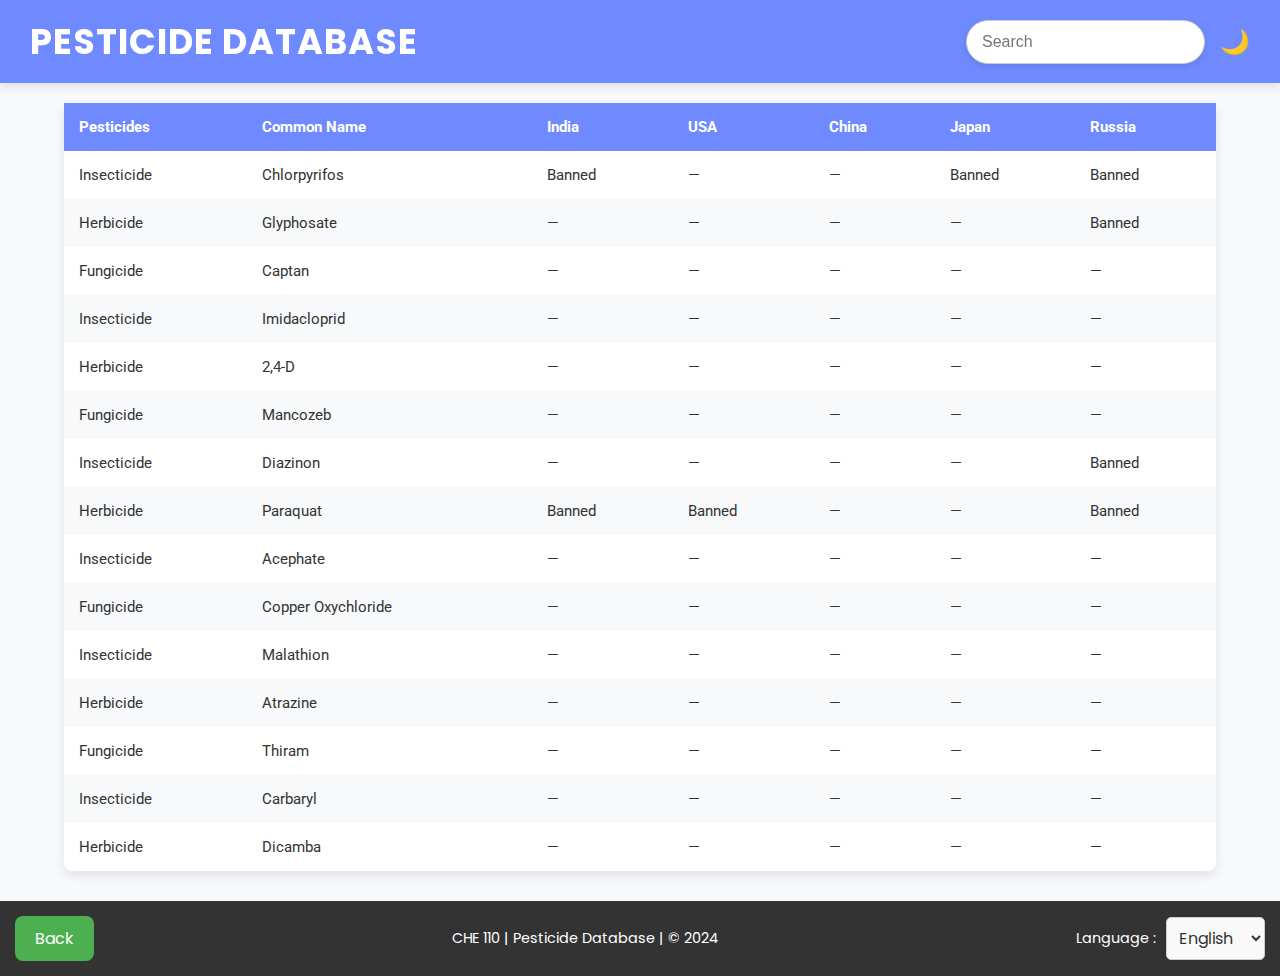
==== data.html @ dc2affbd "added Data.html" ====
<!DOCTYPE html>
<html lang="en">

<head>
    <meta charset="UTF-8">
    <meta charset="UTF-8">
    <meta name="viewport" content="width=device-width, initial-scale=1.0">
    <title>Search Database</title>
    <link rel="stylesheet" href="style.css">
    <link href="https://fonts.googleapis.com/css2?family=Roboto:wght@400;500;700&family=Poppins:wght@300;500;700&display=swap" rel="stylesheet">
</head>

<body>

    <header id="header">
        <div class="header-content">
            <div class="header-left">
                <h1 id="page-title">PESTICIDE DATABASE</h1>
            </div>
            <div class="header-right">
                <input type="text" id="search" placeholder="Search" onkeyup="filterTable()">
                <button id="theme-toggle" onclick="toggleTheme()">🌙</button>
            </div>
        </div>
    </header>

    <main id="main-content" class="container">
        <!-- English Section -->
        <div id="section-en" class="language-section active">
            <table>
                <thead>
                    <tr>
                        <th>Pesticides</th>
                        <th>Common Name</th>
                        <th>India</th>
                        <th>USA</th>
                        <th>China</th>
                        <th>Japan</th>
                        <th>Russia</th>
                    </tr>
                </thead>
                <tbody>
                    <tr>
                        <td>Insecticide</td>
                        <td>Chlorpyrifos</td>
                        <td class="banned">Banned</td>
                        <td class="not-banned">―</td>
                        <td class="not-banned">―</td>
                        <td class="banned">Banned</td>
                        <td class="not-banned">Banned</td>
                    </tr>
                    <tr>
                        <td>Herbicide</td>
                        <td>Glyphosate</td>
                        <td class="not-banned">―</td>
                        <td class="not-banned">―</td>
                        <td class="not-banned">―</td>
                        <td class="not-banned">―</td>
                        <td class="not-banned">Banned</td>
                    </tr>
                    <tr>
                        <td>Fungicide</td>
                        <td>Captan</td>
                        <td class="not-banned">―</td>
                        <td class="not-banned">―</td>
                        <td class="not-banned">―</td>
                        <td class="not-banned">―</td>
                        <td class="not-banned">―</td>
                    </tr>
                    <tr>
                        <td>Insecticide</td>
                        <td>Imidacloprid</td>
                        <td class="not-banned">―</td>
                        <td class="not-banned">―</td>
                        <td class="not-banned">―</td>
                        <td class="not-banned">―</td>
                        <td class="not-banned">―</td>
                    </tr>
                    <tr>
                        <td>Herbicide</td>
                        <td>2,4-D</td>
                        <td class="not-banned">―</td>
                        <td class="not-banned">―</td>
                        <td class="not-banned">―</td>
                        <td class="not-banned">―</td>
                        <td class="not-banned">―</td>
                    </tr>
                    <tr>
                        <td>Fungicide</td>
                        <td>Mancozeb</td>
                        <td class="not-banned">―</td>
                        <td class="not-banned">―</td>
                        <td class="not-banned">―</td>
                        <td class="not-banned">―</td>
                        <td class="not-banned">―</td>
                    </tr>
                    <tr>
                        <td>Insecticide</td>
                        <td>Diazinon</td>
                        <td class="not-banned">―</td>
                        <td class="not-banned">―</td>
                        <td class="not-banned">―</td>
                        <td class="not-banned">―</td>
                        <td class="not-banned">Banned</td>
                    </tr>
                    <tr>
                        <td>Herbicide</td>
                        <td>Paraquat</td>
                        <td class="banned">Banned</td>
                        <td class="banned">Banned</td>
                        <td class="not-banned">―</td>
                        <td class="not-banned">―</td>
                        <td class="not-banned">Banned</td>
                    </tr>
                    <tr>
                        <td>Insecticide</td>
                        <td>Acephate</td>
                        <td class="not-banned">―</td>
                        <td class="not-banned">―</td>
                        <td class="not-banned">―</td>
                        <td class="not-banned">―</td>
                        <td class="not-banned">―</td>
                    </tr>
                    <tr>
                        <td>Fungicide</td>
                        <td>Copper Oxychloride</td>
                        <td class="not-banned">―</td>
                        <td class="not-banned">―</td>
                        <td class="not-banned">―</td>
                        <td class="not-banned">―</td>
                        <td class="not-banned">―</td>
                    </tr>
                    <tr>
                        <td>Insecticide</td>
                        <td>Malathion</td>
                        <td class="not-banned">―</td>
                        <td class="not-banned">―</td>
                        <td class="not-banned">―</td>
                        <td class="not-banned">―</td>
                        <td class="not-banned">―</td>
                    </tr>
                    <tr>
                        <td>Herbicide</td>
                        <td>Atrazine</td>
                        <td class="not-banned">―</td>
                        <td class="not-banned">―</td>
                        <td class="not-banned">―</td>
                        <td class="not-banned">―</td>
                        <td class="not-banned">―</td>
                    </tr>
                    <tr>
                        <td>Fungicide</td>
                        <td>Thiram</td>
                        <td class="not-banned">―</td>
                        <td class="not-banned">―</td>
                        <td class="not-banned">―</td>
                        <td class="not-banned">―</td>
                        <td class="not-banned">―</td>
                    </tr>
                    <tr>
                        <td>Insecticide</td>
                        <td>Carbaryl</td>
                        <td class="not-banned">―</td>
                        <td class="not-banned">―</td>
                        <td class="not-banned">―</td>
                        <td class="not-banned">―</td>
                        <td class="not-banned">―</td>
                    </tr>
                    <tr>
                        <td>Herbicide</td>
                        <td>Dicamba</td>
                        <td class="not-banned">―</td>
                        <td class="not-banned">―</td>
                        <td class="not-banned">―</td>
                        <td class="not-banned">―</td>
                        <td class="not-banned">―</td>
                    </tr>
                </tbody>
            </table>
        </div>

        <!-- Hindi Section -->
        <div id="section-hi" class="language-section">
            <table>
                <thead>
                    <tr>
                        <th>कीटनाशक</th>
                        <th>सामान्य नाम</th>
                        <th>भारत</th>
                        <th>अमेरिका</th>
                        <th>चीन</th>
                        <th>जापान</th>
                        <th>रूस</th>
                    </tr>
                </thead>
                <tbody>
                    <tr>
                        <td>कीटनाशक</td>
                        <td>क्लोरपाइरीफोस</td>
                        <td class="banned">प्रतिबंधित</td>
                        <td class="not-banned">―</td>
                        <td class="not-banned">―</td>
                        <td class="banned">प्रतिबंधित</td>
                        <td class="not-banned">प्रतिबंधित</td>
                    </tr>
                    <tr>
                        <td>शाकनाशी</td>
                        <td>ग्लाइफोसेट</td>
                        <td class="not-banned">―</td>
                        <td class="not-banned">―</td>
                        <td class="not-banned">―</td>
                        <td class="not-banned">―</td>
                        <td class="not-banned">प्रतिबंधित</td>
                    </tr>
                    <tr>
                        <td>फफूंदनाशी</td>
                        <td>कैप्टन</td>
                        <td class="not-banned">―</td>
                        <td class="not-banned">―</td>
                        <td class="not-banned">―</td>
                        <td class="not-banned">―</td>
                        <td class="not-banned">―</td>
                    </tr>
                    <tr>
                        <td>कीटनाशक</td>
                        <td>इमिडाक्लोप्रिड</td>
                        <td class="not-banned">―</td>
                        <td class="not-banned">―</td>
                        <td class="not-banned">―</td>
                        <td class="not-banned">―</td>
                        <td class="not-banned">―</td>
                    </tr>
                    <tr>
                        <td>शाकनाशी</td>
                        <td>2,4-डी</td>
                        <td class="not-banned">―</td>
                        <td class="not-banned">―</td>
                        <td class="not-banned">―</td>
                        <td class="not-banned">―</td>
                        <td class="not-banned">―</td>
                    </tr>
                    <tr>
                        <td>फफूंदनाशी</td>
                        <td>मैनकोजेब</td>
                        <td class="not-banned">―</td>
                        <td class="not-banned">―</td>
                        <td class="not-banned">―</td>
                        <td class="not-banned">―</td>
                        <td class="not-banned">―</td>
                    </tr>
                    <tr>
                        <td>कीटनाशक</td>
                        <td>डायाजिनोन</td>
                        <td class="not-banned">―</td>
                        <td class="not-banned">―</td>
                        <td class="not-banned">―</td>
                        <td class="not-banned">―</td>
                        <td class="not-banned">प्रतिबंधित</td>
                    </tr>
                    <tr>
                        <td>शाकनाशी</td>
                        <td>पैराक्वाट</td>
                        <td class="banned">प्रतिबंधित</td>
                        <td class="banned">प्रतिबंधित</td>
                        <td class="not-banned">―</td>
                        <td class="not-banned">―</td>
                        <td class="not-banned">प्रतिबंधित</td>
                    </tr>
                    <tr>
                        <td>कीटनाशक</td>
                        <td>एसिफेट</td>
                        <td class="not-banned">―</td>
                        <td class="not-banned">―</td>
                        <td class="not-banned">―</td>
                        <td class="not-banned">―</td>
                        <td class="not-banned">―</td>
                    </tr>
                    <tr>
                        <td>फफूंदनाशी</td>
                        <td>कॉपर ऑक्सीक्लोराइड</td>
                        <td class="not-banned">―</td>
                        <td class="not-banned">―</td>
                        <td class="not-banned">―</td>
                        <td class="not-banned">―</td>
                        <td class="not-banned">―</td>
                    </tr>
                    <tr>
                        <td>कीटनाशक</td>
                        <td>मेलाथियान</td>
                        <td class="not-banned">―</td>
                        <td class="not-banned">―</td>
                        <td class="not-banned">―</td>
                        <td class="not-banned">―</td>
                        <td class="not-banned">―</td>
                    </tr>
                    <tr>
                        <td>शाकनाशी</td>
                        <td>एट्राज़ीन</td>
                        <td class="not-banned">―</td>
                        <td class="not-banned">―</td>
                        <td class="not-banned">―</td>
                        <td class="not-banned">―</td>
                        <td class="not-banned">―</td>
                    </tr>
                    <tr>
                        <td>फफूंदनाशी</td>
                        <td>थिराम</td>
                        <td class="not-banned">―</td>
                        <td class="not-banned">―</td>
                        <td class="not-banned">―</td>
                        <td class="not-banned">―</td>
                        <td class="not-banned">―</td>
                    </tr>
                    <tr>
                        <td>कीटनाशक</td>
                        <td>कार्बारिल</td>
                        <td class="not-banned">―</td>
                        <td class="not-banned">―</td>
                        <td class="not-banned">―</td>
                        <td class="not-banned">―</td>
                        <td class="not-banned">―</td>
                    </tr>
                    <tr>
                        <td>शाकनाशी</td>
                        <td>डिकम्बा</td>
                        <td class="not-banned">―</td>
                        <td class="not-banned">―</td>
                        <td class="not-banned">―</td>
                        <td class="not-banned">―</td>
                        <td class="not-banned">―</td>
                    </tr>
                </tbody>
            </table>
        </div>
        
        <!-- Tamil Section -->
        <div id="section-ta" class="language-section">
            <table>
                <thead>
                    <tr>
                        <th>பூச்சிக்கொல்லி</th>
                        <th>பொதுவான பெயர்</th>
                        <th>இந்தியா</th>
                        <th>அமெரிக்கா</th>
                        <th>சீனா</th>
                        <th>ஜப்பான்</th>
                        <th>ரஷ்யா</th>
                    </tr>
                </thead>
                <tbody>
                    <tr>
                        <td>பூச்சிக்கொல்லி</td>
                        <td>குளோர்பைரிஃபாஸ்</td>
                        <td class="banned">தடைசெய்யப்பட்டது</td>
                        <td class="not-banned">―</td>
                        <td class="not-banned">―</td>
                        <td class="banned">தடைசெய்யப்பட்டது</td>
                        <td class="not-banned">தடைசெய்யப்பட்டது</td>
                    </tr>
                    <tr>
                        <td>களைகட்டுபடுத்தி</td>
                        <td>குளைஃபோசெட்</td>
                        <td class="not-banned">―</td>
                        <td class="not-banned">―</td>
                        <td class="not-banned">―</td>
                        <td class="not-banned">―</td>
                        <td class="not-banned">தடைசெய்யப்பட்டது</td>
                    </tr>
                    <tr>
                        <td>பூஞ்சைக்கொல்லி</td>
                        <td>காப்டன்</td>
                        <td class="not-banned">―</td>
                        <td class="not-banned">―</td>
                        <td class="not-banned">―</td>
                        <td class="not-banned">―</td>
                        <td class="not-banned">―</td>
                    </tr>
                    <tr>
                        <td>பூச்சிக்கொல்லி</td>
                        <td>இமிடாக்ளோபிரிட்</td>
                        <td class="not-banned">―</td>
                        <td class="not-banned">―</td>
                        <td class="not-banned">―</td>
                        <td class="not-banned">―</td>
                        <td class="not-banned">―</td>
                    </tr>
                    <tr>
                        <td>களைகட்டுபடுத்தி</td>
                        <td>2,4-டி</td>
                        <td class="not-banned">―</td>
                        <td class="not-banned">―</td>
                        <td class="not-banned">―</td>
                        <td class="not-banned">―</td>
                        <td class="not-banned">―</td>
                    </tr>
                    <tr>
                        <td>பூஞ்சைக்கொல்லி</td>
                        <td>மாங்கோசேப்</td>
                        <td class="not-banned">―</td>
                        <td class="not-banned">―</td>
                        <td class="not-banned">―</td>
                        <td class="not-banned">―</td>
                        <td class="not-banned">―</td>
                    </tr>
                    <tr>
                        <td>பூச்சிக்கொல்லி</td>
                        <td>டைஅசினோன்</td>
                        <td class="not-banned">―</td>
                        <td class="not-banned">―</td>
                        <td class="not-banned">―</td>
                        <td class="not-banned">―</td>
                        <td class="not-banned">தடைசெய்யப்பட்டது</td>
                    </tr>
                    <tr>
                        <td>களைகட்டுபடுத்தி</td>
                        <td>பாராக்வாட்</td>
                        <td class="banned">தடைசெய்யப்பட்டது</td>
                        <td class="banned">தடைசெய்யப்பட்டது</td>
                        <td class="not-banned">―</td>
                        <td class="not-banned">―</td>
                        <td class="not-banned">தடைசெய்யப்பட்டது</td>
                    </tr>
                    <tr>
                        <td>பூச்சிக்கொல்லி</td>
                        <td>அசெபேட்</td>
                        <td class="not-banned">―</td>
                        <td class="not-banned">―</td>
                        <td class="not-banned">―</td>
                        <td class="not-banned">―</td>
                        <td class="not-banned">―</td>
                    </tr>
                    <tr>
                        <td>பூஞ்சைக்கொல்லி</td>
                        <td>காப்பர் ஆக்ஸிகுளோரைடு</td>
                        <td class="not-banned">―</td>
                        <td class="not-banned">―</td>
                        <td class="not-banned">―</td>
                        <td class="not-banned">―</td>
                        <td class="not-banned">―</td>
                    </tr>
                    <tr>
                        <td>பூச்சிக்கொல்லி</td>
                        <td>மாலத்தியான்</td>
                        <td class="not-banned">―</td>
                        <td class="not-banned">―</td>
                        <td class="not-banned">―</td>
                        <td class="not-banned">―</td>
                        <td class="not-banned">―</td>
                    </tr>
                    <tr>
                        <td>களைகட்டுபடுத்தி</td>
                        <td>அட்ராசின்</td>
                        <td class="not-banned">―</td>
                        <td class="not-banned">―</td>
                        <td class="not-banned">―</td>
                        <td class="not-banned">―</td>
                        <td class="not-banned">―</td>
                    </tr>
                    <tr>
                        <td>பூஞ்சைக்கொல்லி</td>
                        <td>தீரம்</td>
                        <td class="not-banned">―</td>
                        <td class="not-banned">―</td>
                        <td class="not-banned">―</td>
                        <td class="not-banned">―</td>
                        <td class="not-banned">―</td>
                    </tr>
                    <tr>
                        <td>பூச்சிக்கொல்லி</td>
                        <td>கார்பாரில்</td>
                        <td class="not-banned">―</td>
                        <td class="not-banned">―</td>
                        <td class="not-banned">―</td>
                        <td class="not-banned">―</td>
                        <td class="not-banned">―</td>
                    </tr>
                    <tr>
                        <td>களைகட்டுபடுத்தி</td>
                        <td>டிகாம்பா</td>
                        <td class="not-banned">―</td>
                        <td class="not-banned">―</td>
                        <td class="not-banned">―</td>
                        <td class="not-banned">―</td>
                        <td class="not-banned">―</td>
                    </tr>
                </tbody>
            </table>
        </div>

        <!-- Telugu Section -->
        <div id="section-te" class="language-section">
            <table>
                <thead>
                    <tr>
                        <th>కీటకనాశిని</th>
                        <th>సాధారణ పేరు</th>
                        <th>భారతదేశం</th>
                        <th>అమెరికా</th>
                        <th>చైనా</th>
                        <th>జపాన్</th>
                        <th>రష్యా</th>
                    </tr>
                </thead>
                <tbody>
                    <tr>
                        <td>కీటకనాశిని</td>
                        <td>క్లోర్పైరిఫాస్</td>
                        <td class="banned">నిషేధించబడింది</td>
                        <td class="not-banned">―</td>
                        <td class="not-banned">―</td>
                        <td class="banned">నిషేధించబడింది</td>
                        <td class="not-banned">నిషేధించబడింది</td>
                    </tr>
                    <tr>
                        <td>కలుపు నివారణ</td>
                        <td>గ్లైఫోసేట్</td>
                        <td class="not-banned">―</td>
                        <td class="not-banned">―</td>
                        <td class="not-banned">―</td>
                        <td class="not-banned">―</td>
                        <td class="not-banned">నిషేధించబడింది</td>
                    </tr>
                    <tr>
                        <td>ఫంగిసైడ్</td>
                        <td>కాప్టాన్</td>
                        <td class="not-banned">―</td>
                        <td class="not-banned">―</td>
                        <td class="not-banned">―</td>
                        <td class="not-banned">―</td>
                        <td class="not-banned">―</td>
                    </tr>
                    <tr>
                        <td>కీటకనాశిని</td>
                        <td>ఇమిడాక్లోప్రిడ్</td>
                        <td class="not-banned">―</td>
                        <td class="not-banned">―</td>
                        <td class="not-banned">―</td>
                        <td class="not-banned">―</td>
                        <td class="not-banned">―</td>
                    </tr>
                    <tr>
                        <td>కలుపు నివారణ</td>
                        <td>2,4-డి</td>
                        <td class="not-banned">―</td>
                        <td class="not-banned">―</td>
                        <td class="not-banned">―</td>
                        <td class="not-banned">―</td>
                        <td class="not-banned">―</td>
                    </tr>
                    <tr>
                        <td>ఫంగిసైడ్</td>
                        <td>మాంకోజెబ్</td>
                        <td class="not-banned">―</td>
                        <td class="not-banned">―</td>
                        <td class="not-banned">―</td>
                        <td class="not-banned">―</td>
                        <td class="not-banned">―</td>
                    </tr>
                    <tr>
                        <td>కీటకనాశిని</td>
                        <td>డయాజినోన్</td>
                        <td class="not-banned">―</td>
                        <td class="not-banned">―</td>
                        <td class="not-banned">―</td>
                        <td class="not-banned">―</td>
                        <td class="not-banned">నిషేధించబడింది</td>
                    </tr>
                    <tr>
                        <td>కలుపు నివారణ</td>
                        <td>పారాక్వాట్</td>
                        <td class="banned">నిషేధించబడింది</td>
                        <td class="banned">నిషేధించబడింది</td>
                        <td class="not-banned">―</td>
                        <td class="not-banned">―</td>
                        <td class="not-banned">నిషేధించబడింది</td>
                    </tr>
                    <tr>
                        <td>కీటకనాశిని</td>
                        <td>ఎసెఫేట్</td>
                        <td class="not-banned">―</td>
                        <td class="not-banned">―</td>
                        <td class="not-banned">―</td>
                        <td class="not-banned">―</td>
                        <td class="not-banned">―</td>
                    </tr>
                    <tr>
                        <td>ఫంగిసైడ్</td>
                        <td>కాపర్ ఆక్సిక్లోరైడ్</td>
                        <td class="not-banned">―</td>
                        <td class="not-banned">―</td>
                        <td class="not-banned">―</td>
                        <td class="not-banned">―</td>
                        <td class="not-banned">―</td>
                    </tr>
                    <tr>
                        <td>కీటకనాశిని</td>
                        <td>మాలతియన్</td>
                        <td class="not-banned">―</td>
                        <td class="not-banned">―</td>
                        <td class="not-banned">―</td>
                        <td class="not-banned">―</td>
                        <td class="not-banned">―</td>
                    </tr>
                    <tr>
                        <td>కలుపు నివారణ</td>
                        <td>అట్రాజైన్</td>
                        <td class="not-banned">―</td>
                        <td class="not-banned">―</td>
                        <td class="not-banned">―</td>
                        <td class="not-banned">―</td>
                        <td class="not-banned">―</td>
                    </tr>
                    <tr>
                        <td>ఫంగిసైడ్</td>
                        <td>థిరామ్</td>
                        <td class="not-banned">―</td>
                        <td class="not-banned">―</td>
                        <td class="not-banned">―</td>
                        <td class="not-banned">―</td>
                        <td class="not-banned">―</td>
                    </tr>
                    <tr>
                        <td>కీటకనాశిని</td>
                        <td>కార్బారిల్</td>
                        <td class="not-banned">―</td>
                        <td class="not-banned">―</td>
                        <td class="not-banned">―</td>
                        <td class="not-banned">―</td>
                        <td class="not-banned">―</td>
                    </tr>
                    <tr>
                        <td>కలుపు నివారణ</td>
                        <td>డైకాంబా</td>
                        <td class="not-banned">―</td>
                        <td class="not-banned">―</td>
                        <td class="not-banned">―</td>
                        <td class="not-banned">―</td>
                        <td class="not-banned">―</td>
                    </tr>
                </tbody>
            </table>
        </div>

        <!-- Punjabi Section -->
        <div id="section-pa" class="language-section">
            <table>
                <thead>
                    <tr>
                        <th>ਜਹਿਰ</th>
                        <th>ਆਮ ਨਾਂ</th>
                        <th>ਭਾਰਤ</th>
                        <th>ਅਮਰੀਕਾ</th>
                        <th>ਚੀਨ</th>
                        <th>ਜਪਾਨ</th>
                        <th>ਰੂਸ</th>
                    </tr>
                </thead>
                <tbody>
                    <tr>
                        <td>ਕੀਟਨਾਸ਼ਕ</td>
                        <td>ਕਲੋਰਪਾਇਰੀਫੋਸ</td>
                        <td class="banned">ਪਾਬੰਦੀ</td>
                        <td class="not-banned">―</td>
                        <td class="not-banned">―</td>
                        <td class="banned">ਪਾਬੰਦੀ</td>
                        <td class="not-banned">ਪਾਬੰਦੀ</td>
                    </tr>
                    <tr>
                        <td>ਖਰਪਤਵਾਰ ਨਾਸ਼ਕ</td>
                        <td>ਗਲਾਈਫੋਸੇਟ</td>
                        <td class="not-banned">―</td>
                        <td class="not-banned">―</td>
                        <td class="not-banned">―</td>
                        <td class="not-banned">―</td>
                        <td class="not-banned">ਪਾਬੰਦੀ</td>
                    </tr>
                    <tr>
                        <td>ਫੰਗਸ ਨਾਸ਼ਕ</td>
                        <td>ਕੈਪਟਾਨ</td>
                        <td class="not-banned">―</td>
                        <td class="not-banned">―</td>
                        <td class="not-banned">―</td>
                        <td class="not-banned">―</td>
                        <td class="not-banned">―</td>
                    </tr>
                    <tr>
                        <td>ਕੀਟਨਾਸ਼ਕ</td>
                        <td>ਇਮੀਡਾਕਲੋਪ੍ਰਿਡ</td>
                        <td class="not-banned">―</td>
                        <td class="not-banned">―</td>
                        <td class="not-banned">―</td>
                        <td class="not-banned">―</td>
                        <td class="not-banned">―</td>
                    </tr>
                    <tr>
                        <td>ਖਰਪਤਵਾਰ ਨਾਸ਼ਕ</td>
                        <td>2,4-ਡੀ</td>
                        <td class="not-banned">―</td>
                        <td class="not-banned">―</td>
                        <td class="not-banned">―</td>
                        <td class="not-banned">―</td>
                        <td class="not-banned">―</td>
                    </tr>
                    <tr>
                        <td>ਫੰਗਸ ਨਾਸ਼ਕ</td>
                        <td>ਮੈਂਕੋਜ਼ੇਬ</td>
                        <td class="not-banned">―</td>
                        <td class="not-banned">―</td>
                        <td class="not-banned">―</td>
                        <td class="not-banned">―</td>
                        <td class="not-banned">―</td>
                    </tr>
                    <tr>
                        <td>ਕੀਟਨਾਸ਼ਕ</td>
                        <td>ਡਾਇਜ਼ਿਨੋਨ</td>
                        <td class="not-banned">―</td>
                        <td class="not-banned">―</td>
                        <td class="not-banned">―</td>
                        <td class="not-banned">―</td>
                        <td class="not-banned">ਪਾਬੰਦੀ</td>
                    </tr>
                    <tr>
                        <td>ਖਰਪਤਵਾਰ ਨਾਸ਼ਕ</td>
                        <td>ਪੈਰਾਕੁਇਟ</td>
                        <td class="banned">ਪਾਬੰਦੀ</td>
                        <td class="banned">ਪਾਬੰਦੀ</td>
                        <td class="not-banned">―</td>
                        <td class="not-banned">―</td>
                        <td class="not-banned">ਪਾਬੰਦੀ</td>
                    </tr>
                    <tr>
                        <td>ਕੀਟਨਾਸ਼ਕ</td>
                        <td>ਏਸੇਫੇਟ</td>
                        <td class="not-banned">―</td>
                        <td class="not-banned">―</td>
                        <td class="not-banned">―</td>
                        <td class="not-banned">―</td>
                        <td class="not-banned">―</td>
                    </tr>
                    <tr>
                        <td>ਫੰਗਸ ਨਾਸ਼ਕ</td>
                        <td>ਤਾਂਬੇ ਦਾ ਆਕਸਿਕਲੋਰਾਈਡ</td>
                        <td class="not-banned">―</td>
                        <td class="not-banned">―</td>
                        <td class="not-banned">―</td>
                        <td class="not-banned">―</td>
                        <td class="not-banned">―</td>
                    </tr>
                    <tr>
                        <td>ਕੀਟਨਾਸ਼ਕ</td>
                        <td>ਮੈਲਾਥੀਓਨ</td>
                        <td class="not-banned">―</td>
                        <td class="not-banned">―</td>
                        <td class="not-banned">―</td>
                        <td class="not-banned">―</td>
                        <td class="not-banned">―</td>
                    </tr>
                    <tr>
                        <td>ਖਰਪਤਵਾਰ ਨਾਸ਼ਕ</td>
                        <td>ਐਟਰੇਜ਼ੀਨ</td>
                        <td class="not-banned">―</td>
                        <td class="not-banned">―</td>
                        <td class="not-banned">―</td>
                        <td class="not-banned">―</td>
                        <td class="not-banned">―</td>
                    </tr>
                    <tr>
                        <td>ਫੰਗਸ ਨਾਸ਼ਕ</td>
                        <td>ਥਿਰਾਮ</td>
                        <td class="not-banned">―</td>
                        <td class="not-banned">―</td>
                        <td class="not-banned">―</td>
                        <td class="not-banned">―</td>
                        <td class="not-banned">―</td>
                    </tr>
                    <tr>
                        <td>ਕੀਟਨਾਸ਼ਕ</td>
                        <td>ਕਾਰਬੇਰੀਲ</td>
                        <td class="not-banned">―</td>
                        <td class="not-banned">―</td>
                        <td class="not-banned">―</td>
                        <td class="not-banned">―</td>
                        <td class="not-banned">―</td>
                    </tr>
                    <tr>
                        <td>ਖਰਪਤਵਾਰ ਨਾਸ਼ਕ</td>
                        <td>ਡਾਈਕੈਂਬਾ</td>
                        <td class="not-banned">―</td>
                        <td class="not-banned">―</td>
                        <td class="not-banned">―</td>
                        <td class="not-banned">―</td>
                        <td class="not-banned">―</td>
                    </tr>
                </tbody>
            </table>
        </div>

        <!-- Marathi Section -->
        <div id="section-mr" class="language-section">
            <table>
                <thead>
                    <tr>
                        <th>कीटकनाशके</th>
                        <th>सामान्य नाव</th>
                        <th>भारत</th>
                        <th>अमेरिका</th>
                        <th>चीन</th>
                        <th>जपान</th>
                        <th>रशिया</th>
                    </tr>
                </thead>
                <tbody>
                    <tr>
                        <td>कीटकनाशक</td>
                        <td>क्लोरपायरीफॉस</td>
                        <td class="banned">बंद</td>
                        <td class="not-banned">―</td>
                        <td class="not-banned">―</td>
                        <td class="banned">बंद</td>
                        <td class="not-banned">बंद</td>
                    </tr>
                    <tr>
                        <td>तणनाशक</td>
                        <td>ग्लायफोसेट</td>
                        <td class="not-banned">―</td>
                        <td class="not-banned">―</td>
                        <td class="not-banned">―</td>
                        <td class="not-banned">―</td>
                        <td class="not-banned">बंद</td>
                    </tr>
                    <tr>
                        <td>बुरशीनाशक</td>
                        <td>कॅप्टन</td>
                        <td class="not-banned">―</td>
                        <td class="not-banned">―</td>
                        <td class="not-banned">―</td>
                        <td class="not-banned">―</td>
                        <td class="not-banned">―</td>
                    </tr>
                    <tr>
                        <td>कीटकनाशक</td>
                        <td>इमिडाक्लोप्रिड</td>
                        <td class="not-banned">―</td>
                        <td class="not-banned">―</td>
                        <td class="not-banned">―</td>
                        <td class="not-banned">―</td>
                        <td class="not-banned">―</td>
                    </tr>
                    <tr>
                        <td>तणनाशक</td>
                        <td>2,4-डी</td>
                        <td class="not-banned">―</td>
                        <td class="not-banned">―</td>
                        <td class="not-banned">―</td>
                        <td class="not-banned">―</td>
                        <td class="not-banned">―</td>
                    </tr>
                    <tr>
                        <td>बुरशीनाशक</td>
                        <td>मँकोझेब</td>
                        <td class="not-banned">―</td>
                        <td class="not-banned">―</td>
                        <td class="not-banned">―</td>
                        <td class="not-banned">―</td>
                        <td class="not-banned">―</td>
                    </tr>
                    <tr>
                        <td>कीटकनाशक</td>
                        <td>डायझिनॉन</td>
                        <td class="not-banned">―</td>
                        <td class="not-banned">―</td>
                        <td class="not-banned">―</td>
                        <td class="not-banned">―</td>
                        <td class="not-banned">बंद</td>
                    </tr>
                    <tr>
                        <td>तणनाशक</td>
                        <td>पॅराक्वॉट</td>
                        <td class="banned">बंद</td>
                        <td class="banned">बंद</td>
                        <td class="not-banned">―</td>
                        <td class="not-banned">―</td>
                        <td class="not-banned">बंद</td>
                    </tr>
                    <tr>
                        <td>कीटकनाशक</td>
                        <td>एसफेट</td>
                        <td class="not-banned">―</td>
                        <td class="not-banned">―</td>
                        <td class="not-banned">―</td>
                        <td class="not-banned">―</td>
                        <td class="not-banned">―</td>
                    </tr>
                    <tr>
                        <td>बुरशीनाशक</td>
                        <td>कॉपर ऑक्सिक्लोराईड</td>
                        <td class="not-banned">―</td>
                        <td class="not-banned">―</td>
                        <td class="not-banned">―</td>
                        <td class="not-banned">―</td>
                        <td class="not-banned">―</td>
                    </tr>
                    <tr>
                        <td>कीटकनाशक</td>
                        <td>मॅलॅथिऑन</td>
                        <td class="not-banned">―</td>
                        <td class="not-banned">―</td>
                        <td class="not-banned">―</td>
                        <td class="not-banned">―</td>
                        <td class="not-banned">―</td>
                    </tr>
                    <tr>
                        <td>तणनाशक</td>
                        <td>अट्राझीन</td>
                        <td class="not-banned">―</td>
                        <td class="not-banned">―</td>
                        <td class="not-banned">―</td>
                        <td class="not-banned">―</td>
                        <td class="not-banned">―</td>
                    </tr>
                    <tr>
                        <td>बुरशीनाशक</td>
                        <td>थिरॅम</td>
                        <td class="not-banned">―</td>
                        <td class="not-banned">―</td>
                        <td class="not-banned">―</td>
                        <td class="not-banned">―</td>
                        <td class="not-banned">―</td>
                    </tr>
                    <tr>
                        <td>कीटकनाशक</td>
                        <td>कार्बेरिल</td>
                        <td class="not-banned">―</td>
                        <td class="not-banned">―</td>
                        <td class="not-banned">―</td>
                        <td class="not-banned">―</td>
                        <td class="not-banned">―</td>
                    </tr>
                    <tr>
                        <td>तणनाशक</td>
                        <td>डायकॅम्बा</td>
                        <td class="not-banned">―</td>
                        <td class="not-banned">―</td>
                        <td class="not-banned">―</td>
                        <td class="not-banned">―</td>
                        <td class="not-banned">―</td>
                    </tr>
                </tbody>
            </table>
        </div>

        <!-- Marathi Section -->
        <div id="section-mr" class="language-section">
            <table>
                <thead>
                    <tr>
                        <th>कीटकनाशके</th>
                        <th>सामान्य नाव</th>
                        <th>भारत</th>
                        <th>अमेरिका</th>
                        <th>चीन</th>
                        <th>जपान</th>
                        <th>रशिया</th>
                    </tr>
                </thead>
                <tbody>
                    <tr>
                        <td>कीटकनाशक</td>
                        <td>क्लोरपायरीफॉस</td>
                        <td class="banned">बंद</td>
                        <td class="not-banned">―</td>
                        <td class="not-banned">―</td>
                        <td class="banned">बंद</td>
                        <td class="not-banned">बंद</td>
                    </tr>
                    <tr>
                        <td>तणनाशक</td>
                        <td>ग्लायफोसेट</td>
                        <td class="not-banned">―</td>
                        <td class="not-banned">―</td>
                        <td class="not-banned">―</td>
                        <td class="not-banned">―</td>
                        <td class="not-banned">बंद</td>
                    </tr>
                    <tr>
                        <td>बुरशीनाशक</td>
                        <td>कॅप्टन</td>
                        <td class="not-banned">―</td>
                        <td class="not-banned">―</td>
                        <td class="not-banned">―</td>
                        <td class="not-banned">―</td>
                        <td class="not-banned">―</td>
                    </tr>
                    <tr>
                        <td>कीटकनाशक</td>
                        <td>इमिडाक्लोप्रिड</td>
                        <td class="not-banned">―</td>
                        <td class="not-banned">―</td>
                        <td class="not-banned">―</td>
                        <td class="not-banned">―</td>
                        <td class="not-banned">―</td>
                    </tr>
                    <tr>
                        <td>तणनाशक</td>
                        <td>2,4-डी</td>
                        <td class="not-banned">―</td>
                        <td class="not-banned">―</td>
                        <td class="not-banned">―</td>
                        <td class="not-banned">―</td>
                        <td class="not-banned">―</td>
                    </tr>
                    <tr>
                        <td>बुरशीनाशक</td>
                        <td>मँकोझेब</td>
                        <td class="not-banned">―</td>
                        <td class="not-banned">―</td>
                        <td class="not-banned">―</td>
                        <td class="not-banned">―</td>
                        <td class="not-banned">―</td>
                    </tr>
                    <tr>
                        <td>कीटकनाशक</td>
                        <td>डायझिनॉन</td>
                        <td class="not-banned">―</td>
                        <td class="not-banned">―</td>
                        <td class="not-banned">―</td>
                        <td class="not-banned">―</td>
                        <td class="not-banned">बंद</td>
                    </tr>
                    <tr>
                        <td>तणनाशक</td>
                        <td>पॅराक्वॉट</td>
                        <td class="banned">बंद</td>
                        <td class="banned">बंद</td>
                        <td class="not-banned">―</td>
                        <td class="not-banned">―</td>
                        <td class="not-banned">बंद</td>
                    </tr>
                    <tr>
                        <td>कीटकनाशक</td>
                        <td>एसफेट</td>
                        <td class="not-banned">―</td>
                        <td class="not-banned">―</td>
                        <td class="not-banned">―</td>
                        <td class="not-banned">―</td>
                        <td class="not-banned">―</td>
                    </tr>
                    <tr>
                        <td>बुरशीनाशक</td>
                        <td>कॉपर ऑक्सिक्लोराईड</td>
                        <td class="not-banned">―</td>
                        <td class="not-banned">―</td>
                        <td class="not-banned">―</td>
                        <td class="not-banned">―</td>
                        <td class="not-banned">―</td>
                    </tr>
                    <tr>
                        <td>कीटकनाशक</td>
                        <td>मॅलॅथिऑन</td>
                        <td class="not-banned">―</td>
                        <td class="not-banned">―</td>
                        <td class="not-banned">―</td>
                        <td class="not-banned">―</td>
                        <td class="not-banned">―</td>
                    </tr>
                    <tr>
                        <td>तणनाशक</td>
                        <td>अट्राझीन</td>
                        <td class="not-banned">―</td>
                        <td class="not-banned">―</td>
                        <td class="not-banned">―</td>
                        <td class="not-banned">―</td>
                        <td class="not-banned">―</td>
                    </tr>
                    <tr>
                        <td>बुरशीनाशक</td>
                        <td>थिरॅम</td>
                        <td class="not-banned">―</td>
                        <td class="not-banned">―</td>
                        <td class="not-banned">―</td>
                        <td class="not-banned">―</td>
                        <td class="not-banned">―</td>
                    </tr>
                    <tr>
                        <td>कीटकनाशक</td>
                        <td>कार्बेरिल</td>
                        <td class="not-banned">―</td>
                        <td class="not-banned">―</td>
                        <td class="not-banned">―</td>
                        <td class="not-banned">―</td>
                        <td class="not-banned">―</td>
                    </tr>
                    <tr>
                        <td>तणनाशक</td>
                        <td>डायकॅम्बा</td>
                        <td class="not-banned">―</td>
                        <td class="not-banned">―</td>
                        <td class="not-banned">―</td>
                        <td class="not-banned">―</td>
                        <td class="not-banned">―</td>
                    </tr>
                </tbody>
            </table>
        </div>

        <!-- Marathi Section -->
        <div id="section-mr" class="language-section">
            <table>
                <thead>
                    <tr>
                        <th>कीटकनाशके</th>
                        <th>सामान्य नाव</th>
                        <th>भारत</th>
                        <th>अमेरिका</th>
                        <th>चीन</th>
                        <th>जपान</th>
                        <th>रशिया</th>
                    </tr>
                </thead>
                <tbody>
                    <tr>
                        <td>कीटकनाशक</td>
                        <td>क्लोरपायरीफॉस</td>
                        <td class="banned">बंद</td>
                        <td class="not-banned">―</td>
                        <td class="not-banned">―</td>
                        <td class="banned">बंद</td>
                        <td class="not-banned">बंद</td>
                    </tr>
                    <tr>
                        <td>तणनाशक</td>
                        <td>ग्लायफोसेट</td>
                        <td class="not-banned">―</td>
                        <td class="not-banned">―</td>
                        <td class="not-banned">―</td>
                        <td class="not-banned">―</td>
                        <td class="not-banned">बंद</td>
                    </tr>
                    <tr>
                        <td>बुरशीनाशक</td>
                        <td>कॅप्टन</td>
                        <td class="not-banned">―</td>
                        <td class="not-banned">―</td>
                        <td class="not-banned">―</td>
                        <td class="not-banned">―</td>
                        <td class="not-banned">―</td>
                    </tr>
                    <tr>
                        <td>कीटकनाशक</td>
                        <td>इमिडाक्लोप्रिड</td>
                        <td class="not-banned">―</td>
                        <td class="not-banned">―</td>
                        <td class="not-banned">―</td>
                        <td class="not-banned">―</td>
                        <td class="not-banned">―</td>
                    </tr>
                    <tr>
                        <td>तणनाशक</td>
                        <td>2,4-डी</td>
                        <td class="not-banned">―</td>
                        <td class="not-banned">―</td>
                        <td class="not-banned">―</td>
                        <td class="not-banned">―</td>
                        <td class="not-banned">―</td>
                    </tr>
                    <tr>
                        <td>बुरशीनाशक</td>
                        <td>मँकोझेब</td>
                        <td class="not-banned">―</td>
                        <td class="not-banned">―</td>
                        <td class="not-banned">―</td>
                        <td class="not-banned">―</td>
                        <td class="not-banned">―</td>
                    </tr>
                    <tr>
                        <td>कीटकनाशक</td>
                        <td>डायझिनॉन</td>
                        <td class="not-banned">―</td>
                        <td class="not-banned">―</td>
                        <td class="not-banned">―</td>
                        <td class="not-banned">―</td>
                        <td class="not-banned">बंद</td>
                    </tr>
                    <tr>
                        <td>तणनाशक</td>
                        <td>पॅराक्वॉट</td>
                        <td class="banned">बंद</td>
                        <td class="banned">बंद</td>
                        <td class="not-banned">―</td>
                        <td class="not-banned">―</td>
                        <td class="not-banned">बंद</td>
                    </tr>
                    <tr>
                        <td>कीटकनाशक</td>
                        <td>एसफेट</td>
                        <td class="not-banned">―</td>
                        <td class="not-banned">―</td>
                        <td class="not-banned">―</td>
                        <td class="not-banned">―</td>
                        <td class="not-banned">―</td>
                    </tr>
                    <tr>
                        <td>बुरशीनाशक</td>
                        <td>कॉपर ऑक्सिक्लोराईड</td>
                        <td class="not-banned">―</td>
                        <td class="not-banned">―</td>
                        <td class="not-banned">―</td>
                        <td class="not-banned">―</td>
                        <td class="not-banned">―</td>
                    </tr>
                    <tr>
                        <td>कीटकनाशक</td>
                        <td>मॅलॅथिऑन</td>
                        <td class="not-banned">―</td>
                        <td class="not-banned">―</td>
                        <td class="not-banned">―</td>
                        <td class="not-banned">―</td>
                        <td class="not-banned">―</td>
                    </tr>
                    <tr>
                        <td>तणनाशक</td>
                        <td>अट्राझीन</td>
                        <td class="not-banned">―</td>
                        <td class="not-banned">―</td>
                        <td class="not-banned">―</td>
                        <td class="not-banned">―</td>
                        <td class="not-banned">―</td>
                    </tr>
                    <tr>
                        <td>बुरशीनाशक</td>
                        <td>थिरॅम</td>
                        <td class="not-banned">―</td>
                        <td class="not-banned">―</td>
                        <td class="not-banned">―</td>
                        <td class="not-banned">―</td>
                        <td class="not-banned">―</td>
                    </tr>
                    <tr>
                        <td>कीटकनाशक</td>
                        <td>कार्बेरिल</td>
                        <td class="not-banned">―</td>
                        <td class="not-banned">―</td>
                        <td class="not-banned">―</td>
                        <td class="not-banned">―</td>
                        <td class="not-banned">―</td>
                    </tr>
                    <tr>
                        <td>तणनाशक</td>
                        <td>डायकॅम्बा</td>
                        <td class="not-banned">―</td>
                        <td class="not-banned">―</td>
                        <td class="not-banned">―</td>
                        <td class="not-banned">―</td>
                        <td class="not-banned">―</td>
                    </tr>
                </tbody>
            </table>
        </div>
        
        <!-- Urdu Section -->
        <div id="section-ur" class="language-section">
            <table>
                <thead>
                    <tr>
                        <th>کیڑے مار دوا</th>
                        <th>عام نام</th>
                        <th>بھارت</th>
                        <th>امریکہ</th>
                        <th>چین</th>
                        <th>جاپان</th>
                        <th>روس</th>
                    </tr>
                </thead>
                <tbody>
                    <tr>
                        <td>کیڑے مار دوا</td>
                        <td>کلورپیریفوس</td>
                        <td class="banned">ممنوعہ</td>
                        <td class="not-banned">―</td>
                        <td class="not-banned">―</td>
                        <td class="banned">ممنوعہ</td>
                        <td class="not-banned">ممنوعہ</td>
                    </tr>
                    <tr>
                        <td>جڑی بوٹی مار دوا</td>
                        <td>گلیفوسیٹ</td>
                        <td class="not-banned">―</td>
                        <td class="not-banned">―</td>
                        <td class="not-banned">―</td>
                        <td class="not-banned">―</td>
                        <td class="not-banned">ممنوعہ</td>
                    </tr>
                    <tr>
                        <td>فنگس مار دوا</td>
                        <td>کیپٹن</td>
                        <td class="not-banned">―</td>
                        <td class="not-banned">―</td>
                        <td class="not-banned">―</td>
                        <td class="not-banned">―</td>
                        <td class="not-banned">―</td>
                    </tr>
                    <tr>
                        <td>کیڑے مار دوا</td>
                        <td>امیڈاکلوپریڈ</td>
                        <td class="not-banned">―</td>
                        <td class="not-banned">―</td>
                        <td class="not-banned">―</td>
                        <td class="not-banned">―</td>
                        <td class="not-banned">―</td>
                    </tr>
                    <tr>
                        <td>جڑی بوٹی مار دوا</td>
                        <td>2,4-D</td>
                        <td class="not-banned">―</td>
                        <td class="not-banned">―</td>
                        <td class="not-banned">―</td>
                        <td class="not-banned">―</td>
                        <td class="not-banned">―</td>
                    </tr>
                    <tr>
                        <td>فنگس مار دوا</td>
                        <td>مینکوزیب</td>
                        <td class="not-banned">―</td>
                        <td class="not-banned">―</td>
                        <td class="not-banned">―</td>
                        <td class="not-banned">―</td>
                        <td class="not-banned">―</td>
                    </tr>
                    <tr>
                        <td>کیڑے مار دوا</td>
                        <td>ڈایزنون</td>
                        <td class="not-banned">―</td>
                        <td class="not-banned">―</td>
                        <td class="not-banned">―</td>
                        <td class="not-banned">―</td>
                        <td class="not-banned">ممنوعہ</td>
                    </tr>
                    <tr>
                        <td>جڑی بوٹی مار دوا</td>
                        <td>پیراکوئٹ</td>
                        <td class="banned">ممنوعہ</td>
                        <td class="banned">ممنوعہ</td>
                        <td class="not-banned">―</td>
                        <td class="not-banned">―</td>
                        <td class="not-banned">ممنوعہ</td>
                    </tr>
                    <tr>
                        <td>کیڑے مار دوا</td>
                        <td>ایسیفیٹ</td>
                        <td class="not-banned">―</td>
                        <td class="not-banned">―</td>
                        <td class="not-banned">―</td>
                        <td class="not-banned">―</td>
                        <td class="not-banned">―</td>
                    </tr>
                    <tr>
                        <td>فنگس مار دوا</td>
                        <td>کاپر آکسی کلورائیڈ</td>
                        <td class="not-banned">―</td>
                        <td class="not-banned">―</td>
                        <td class="not-banned">―</td>
                        <td class="not-banned">―</td>
                        <td class="not-banned">―</td>
                    </tr>
                    <tr>
                        <td>کیڑے مار دوا</td>
                        <td>میلا تھین</td>
                        <td class="not-banned">―</td>
                        <td class="not-banned">―</td>
                        <td class="not-banned">―</td>
                        <td class="not-banned">―</td>
                        <td class="not-banned">―</td>
                    </tr>
                    <tr>
                        <td>جڑی بوٹی مار دوا</td>
                        <td>ایٹریزین</td>
                        <td class="not-banned">―</td>
                        <td class="not-banned">―</td>
                        <td class="not-banned">―</td>
                        <td class="not-banned">―</td>
                        <td class="not-banned">―</td>
                    </tr>
                    <tr>
                        <td>فنگس مار دوا</td>
                        <td>تھیرآم</td>
                        <td class="not-banned">―</td>
                        <td class="not-banned">―</td>
                        <td class="not-banned">―</td>
                        <td class="not-banned">―</td>
                        <td class="not-banned">―</td>
                    </tr>
                    <tr>
                        <td>کیڑے مار دوا</td>
                        <td>کاربیریل</td>
                        <td class="not-banned">―</td>
                        <td class="not-banned">―</td>
                        <td class="not-banned">―</td>
                        <td class="not-banned">―</td>
                        <td class="not-banned">―</td>
                    </tr>
                    <tr>
                        <td>جڑی بوٹی مار دوا</td>
                        <td>ڈیکامبا</td>
                        <td class="not-banned">―</td>
                        <td class="not-banned">―</td>
                        <td class="not-banned">―</td>
                        <td class="not-banned">―</td>
                        <td class="not-banned">―</td>
                    </tr>
                </tbody>
            </table>
        </div>        
    </main>

    <!-- Footer -->
    <footer>
        <div>
            <button onclick="goToIndex()" class="animated-button">Back</button>
        </div>
        <p>CHE 110 | Pesticide Database | &copy; 2024</p>
        <div class="footer-right">
            <label for="language-select">Language : </label>
            <select id="language-select" onchange="changeLanguage()" class="animated-dropdown">
                <option value="en">English</option>
                <option value="hi">Hindi</option>
                <option value="ta">Tamil</option>
                <option value="te">Telugu</option>
                <option value="pa">Punjabi</option>
                <option value="mr">Marathi</option>
                <option value="ur">Urdu</option>
            </select>
        </div>
    </footer>

    <script src="script.js"></script>
</body>
</html>
---- style.css ----
/* General Styling */
* {
    box-sizing: border-box;
    margin: 0;
    padding: 0;
}

body {
    background-color: #f7f9fc;
    color: #333;
    font-family: 'Roboto', sans-serif;
    transition: background-color 0.3s ease;
}

body.dark-mode {
    background-color: #181a1b;
    color: #e3e5e8;
}

header {
    position: sticky;
    top: 0;
    background-color: #6f8aff;
    padding: 15px 30px;
    display: flex;
    justify-content: space-between;
    align-items: center;
    z-index: 10;
    transition: background-color 0.3s ease;
    box-shadow: 0 4px 10px rgba(0, 0, 0, 0.1);
}

header.dark-mode {
    background-color: #2e3b34;
}

.header-content {
    display: flex;
    justify-content: space-between;
    align-items: center;
    width: 100%;
}

.header-left h1 {
    font-family: 'Poppins', sans-serif;
    font-size: 2.2em;
    font-weight: 700;
    color: white;
    letter-spacing: 1px;
    cursor: pointer;
    animation: slideIn 1s ease-out;
}

@keyframes slideIn {
    from {
        opacity: 0;
        transform: translateX(-100%);
    }
    to {
        opacity: 1;
        transform: translateX(0);
    }
}

.header-right {
    display: flex;
    align-items: center;
}

.header-right input {
    padding: 12px 15px;
    font-size: 1em;
    margin-right: 15px;
    border-radius: 25px;
    border: 1px solid #ccc;
    background-color: #fff;
    color: #333;
    box-shadow: 0 2px 5px rgba(0, 0, 0, 0.1);
    transition: all 0.3s ease;
    outline: none;
}

.header-right input:focus {
    background-color: #f1f1f1;
    border-color: #6f8aff;
    transform: scale(1.05);
}

.header-right button, select {
    background: none;
    border: none;
    cursor: pointer;
    font-size: 1.5em;
    color: white;
    transition: color 0.3s ease;
}

.header-right button:hover, select:hover {
    color: #6f8aff;
}

#theme-toggle:hover {
    opacity: 0.8;
}

/* Language Sections */
.language-section {
    display: none;
}

.language-section.active {
    display: block;
}

/* Table Styling */
table {
    width: 90%;
    max-width: 1200px;
    margin: 20px auto;
    border-collapse: collapse;
    background-color: #fff;
    box-shadow: 0 4px 12px rgba(0, 0, 0, 0.1);
    border-radius: 8px;
    animation: fadeIn 1.2s ease;
}

body.dark-mode table {
    background-color: #2c2f33;
}

table thead {
    background-color: #6f8aff;
    color: #fff;
}

table th, table td {
    padding: 15px;
    text-align: left;
    font-size: 0.95em;
    font-family: 'Roboto', sans-serif;
}

table th {
    font-weight: 700;
}

table tr {
    transition: background 0.3s ease;
}

table tr:hover {
    background-color: #f1f5ff;
}

body.dark-mode table tr:hover {
    background-color: #36393f;
}

table tbody tr:nth-child(even) {
    background-color: #f8f9fb;
}

body.dark-mode table tbody tr:nth-child(even) {
    background-color: #23272a;
}

/* Footer */
footer {
    margin-top: 30px;
    padding: 15px;
    text-align: center;
    background-color: #eee;
    color: #333;
    font-size: 0.9em;
    font-family: 'Poppins', sans-serif;
    transition: background-color 0.3s ease;
}

body.dark-mode footer {
    background-color: #2f3136;
    color: #aaa;
}

/* Animations */
@keyframes fadeIn {
    from {
        opacity: 0;
        transform: translateY(10px);
    }
    to {
        opacity: 1;
        transform: translateY(0);
    }
}

/* Footer styling */
footer {
    padding: 15px;
    text-align: center;
    background-color: #333;
    color: #fff;
    position: relative;
    display: flex;
    justify-content: space-between;
    align-items: center;
}

.footer-right {
    display: flex;
    align-items: center;
    gap: 10px;
}

/* Animated dropdown styling */
.animated-dropdown {
    font-family: 'Poppins', sans-serif;
    padding: 5px;
    background-color: #fff;
    border: 1px solid #ccc;
    border-radius: 5px;
    outline: none;
    transition: transform 0.3s ease, box-shadow 0.3s ease;
}

/* Animation effect */
.animated-dropdown:hover {
    transform: scale(1.05);
    box-shadow: 0 4px 10px rgba(0, 0, 0, 0.2);
}

/* Button styling */
.animated-button {
    font-family: 'Poppins', sans-serif;
    background-color: #4CAF50; /* Green background */
    color: white; /* White text */
    padding: 10px 20px;
    border: none;
    border-radius: 8px;
    cursor: pointer;
    font-size: 1rem;
    transition: background-color 0.3s ease, transform 0.3s ease, box-shadow 0.3s ease;
    outline: none;
}

.animated-button:hover {
    background-color: #45a049; /* Darker green on hover */
    transform: scale(1.1); /* Slightly larger on hover */
    box-shadow: 0 6px 15px rgba(0, 0, 0, 0.2); /* Adds shadow on hover */
}

.animated-button:active {
    transform: scale(0.98); /* Slightly smaller on click */
    box-shadow: 0 3px 10px rgba(0, 0, 0, 0.1); /* Softer shadow on click */
}

/* Animated dropdown styling */
.animated-dropdown {
    padding: 5px;
    border: 1px solid #ccc;
    border-radius: 5px;
    outline: none;
    transition: transform 0.3s ease, box-shadow 0.3s ease;
}

.animated-dropdown:hover {
    transform: scale(1.05);
    box-shadow: 0 4px 10px rgba(0, 0, 0, 0.2);
}

/* Language Select dropdown styling */
.animated-dropdown {
    padding: 8px;
    border: 1px solid #ccc;
    border-radius: 5px;
    outline: none;
    background-color: #f9f9f9;
    font-family: 'Poppins', sans-serif;
    font-size: 1rem;
    color: #333;
    transition: transform 0.3s ease, box-shadow 0.3s ease, background-color 0.3s ease;
}

/* On hover, scale up the dropdown and add shadow */
.animated-dropdown:hover {
    transform: scale(1.05);
    box-shadow: 0 4px 10px rgba(0, 0, 0, 0.2);
    background-color: #f0f0f0; /* Slight background change on hover */
}

/* On focus, add a more intense shadow and subtle background color */
.animated-dropdown:focus {
    background-color: #e8e8e8;
    box-shadow: 0 6px 15px rgba(0, 0, 0, 0.3);
    border-color: #4CAF50; /* Green border on focus */
    transform: scale(1.05); /* Slight scale effect */
}

/* When the language is selected, it appears with a clean and subtle shadow */
.animated-dropdown:active {
    box-shadow: 0 3px 8px rgba(0, 0, 0, 0.15);
    background-color: #e8e8e8;
}
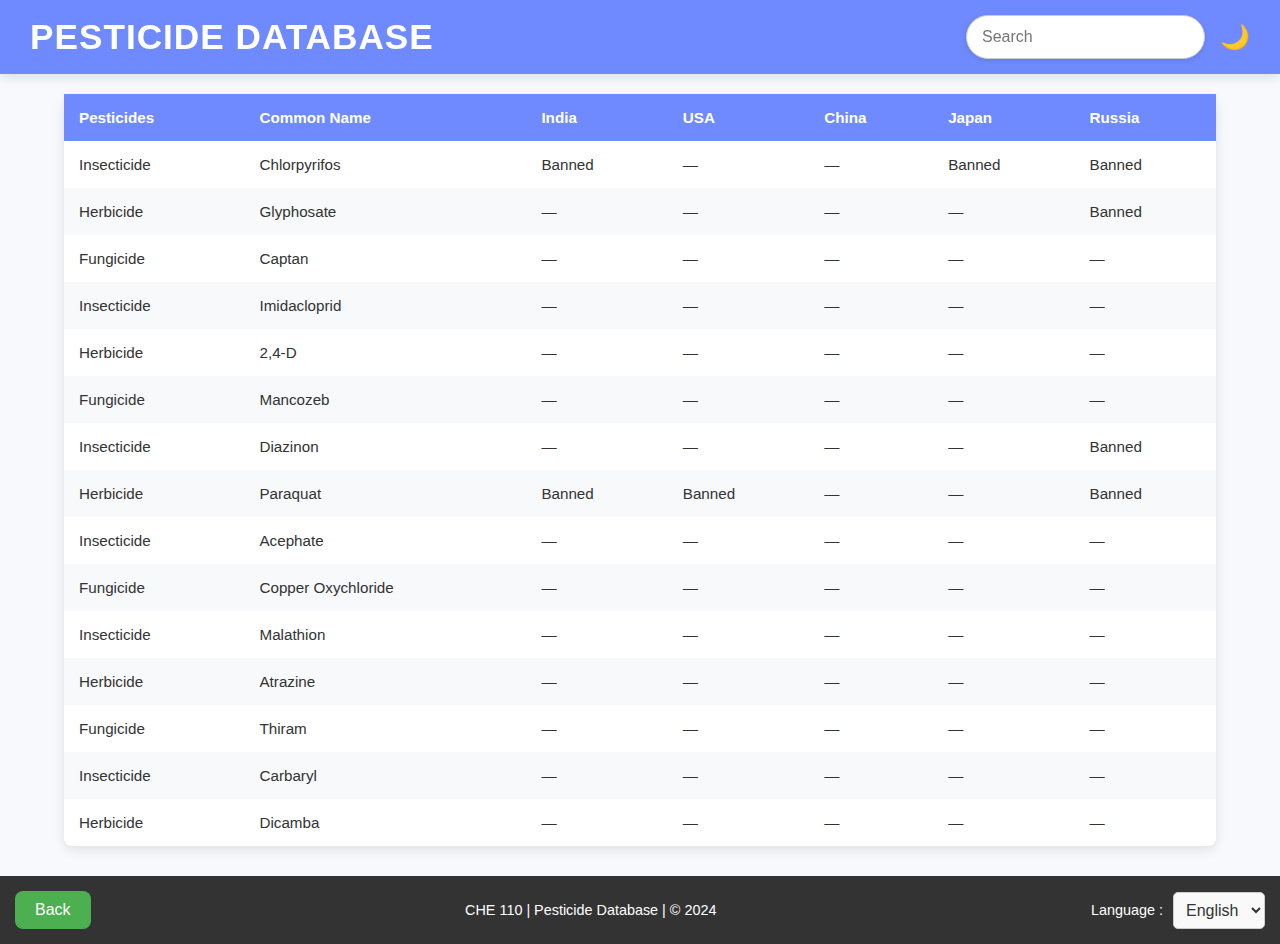
==== commit d8e629e7: "added data.html" ====
--- a/data.html
+++ b/data.html
@@ -7,6 +7,7 @@
     <meta name="viewport" content="width=device-width, initial-scale=1.0">
     <title>Search Database</title>
     <link rel="stylesheet" href="style.css">
+    <link rel="shortcut icon" type="x-icon" href="icon.png"
     <link href="https://fonts.googleapis.com/css2?family=Roboto:wght@400;500;700&family=Poppins:wght@300;500;700&display=swap" rel="stylesheet">
 </head>
 
